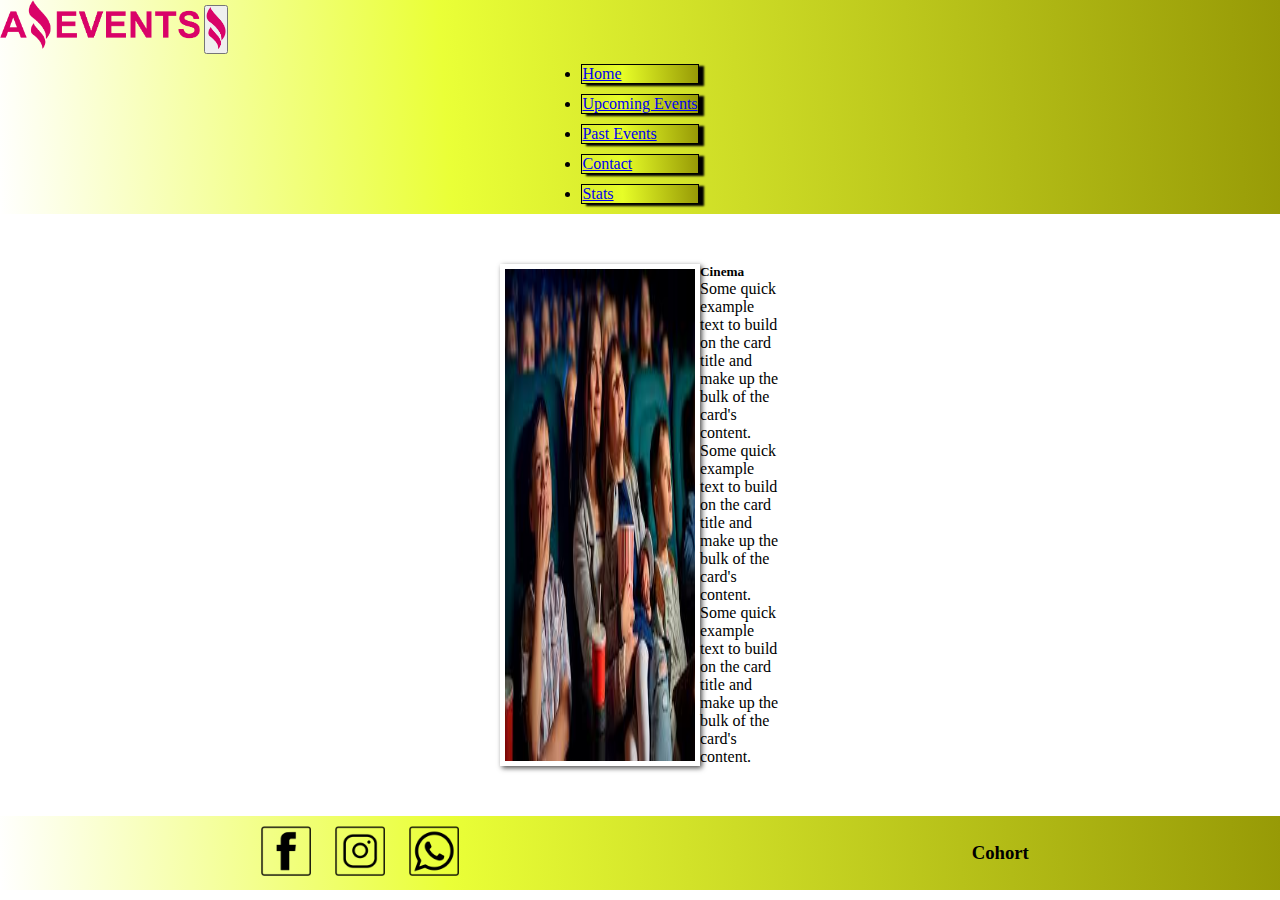
==== event.html @ e0758cc3 "task 1.1" ====
<!DOCTYPE html>
<html lang="es">
<head>
    <meta charset="UTF-8">
    <meta http-equiv="X-UA-Compatible" content="IE=edge">
    <meta name="viewport" content="width=S, initial-scale=1.0">
    <title>Amazing Events</title>
    <meta name="description" content="evento de Amazing Events">
    <link rel="stylesheet" href="./assets/css/style.css">
    <link rel="shortcut icon" href="./assets/img/Logo.ico" type="image/ico">
    <link href="https://cdn.jsdelivr.net/npm/bootstrap@5.3.0-alpha1/dist/css/bootstrap.min.css" rel="stylesheet" integrity="sha384-GLhlTQ8iRABdZLl6O3oVMWSktQOp6b7In1Zl3/Jr59b6EGGoI1aFkw7cmDA6j6gD" crossorigin="anonymous">
</head>
<body>
    <header>
        <nav class="navbar navbar-expand-lg bg-body-tertiary navegador">
            <div class="container-fluid">
              <a class="navbar-brand" href="#"><img src="./assets/img/Logo_Amazing_Events.png" class="logo" alt="logo amazing events"></a>
              <button class="navbar-toggler" type="button" data-bs-toggle="collapse" data-bs-target="#navbarNav" aria-controls="navbarNav" aria-expanded="false" aria-label="Toggle navigation">
                <img src="./assets/img/Logo_menu.png" class="logoMenu" alt="logo menu desplegable">
              </button>
              <div class="collapse navbar-collapse" id="navbarNav">
                <ul class="navbar-nav">
                  <li class="nav-item">
                    <a class="nav-link" href="./index.html">Home</a>
                  </li>
                  <li class="nav-item">
                    <a class="nav-link" href="./upcoming_events.html">Upcoming Events</a>
                  </li>
                  <li class="nav-item">
                    <a class="nav-link" href="./past_events.html">Past Events</a>
                  </li>
                  <li class="nav-item">
                    <a class="nav-link" href="./contact.html">Contact</a>
                  </li>
                  <li class="nav-item">
                    <a class="nav-link" href="./stats.html">Stats</a>
                  </li>
                </ul>
              </div>
            </div>
        </nav>
    </header>
    <main>
        <div class="container">
          <div class="row servicio">
            <div class="card" style="width: 20rem;">
                <img src="./assets/img/Cinema.jpg" class="card-img-top" alt="...">
                <div class="card-body">
                    <h5 class="card-title">Cinema</h5>
                    <p class="card-text">Some quick example text to build on the card title and make up the bulk of the card's content.</p>
                    <p class="card-text">Some quick example text to build on the card title and make up the bulk of the card's content.</p>
                    <p class="card-text">Some quick example text to build on the card title and make up the bulk of the card's content.</p>
                </div>
            </div>
          </div>
        </div>
    </main>
    <footer>
      <nav class="navegador">
        <div>
          <div class="pie">
            <div class="col-xs-6 col-lg-8">
              <a href="#"><img src="./assets/img/facebook_black.png" class="redes" alt="facebook"></a>
              <a href="#"><img src="./assets/img/instagram_black.png" class="redes" alt="instagram"></a>
              <a href="#"><img src="./assets/img/whatsapp_black.png" class="redes" alt="whatsapp"></a>
            </div>
            <div class="col-xs-6 col-lg-2">
              <h3>Cohort</h3>
            </div>
          </div>
        </div>
      </nav>
    </footer>
    <script src="https://cdn.jsdelivr.net/npm/bootstrap@5.3.0-alpha1/dist/js/bootstrap.bundle.min.js" integrity="sha384-w76AqPfDkMBDXo30jS1Sgez6pr3x5MlQ1ZAGC+nuZB+EYdgRZgiwxhTBTkF7CXvN" crossorigin="anonymous"></script>
</body>
</html>
---- assets/css/style.css ----
*{
    padding: 0px;
    margin: 0px;
    box-sizing: border-box;
}
.logo{
    max-width: 100%;
    width: 200px;
}
.logoMenu{
    width: 20px;
}
.navegador{
    background: rgb(183,193,24);
    background: linear-gradient(86deg, rgba(183,193,24,0.0006127450980392135) 0%, rgba(232,255,39,0.9249824929971989) 35%, rgba(151,154,6,1) 100%);
}
div.banner{
    background: rgb(232,238,174);
    background: radial-gradient(circle, rgba(232,238,174,1) 0%, rgba(209,218,59,1) 100%);
}
.grid{
    display: flex;
    justify-content: space-between;
    align-items: center;
    flex-wrap: nowrap;
    padding: 20px;
}
.form-check-input {
    background-color: #c7da18;
    border-color: #f60505;
}
.redes{
    width: 50px;
    margin: 10px;
}
.pie{
    display: flex;
    justify-content: space-around;
    align-items: center;
    max-width: 100%;
}
#flexSwitchCheck1, #flexSwitchCheck2, #flexSwitchCheck3, #flexSwitchCheck4{
    background-color:wheat;
}
#flexSwitchCheck1:checked, #flexSwitchCheck2:checked, #flexSwitchCheck3:checked, #flexSwitchCheck4:checked{
    background-color:goldenrod;
}
.servicio{
    display: flex;
    justify-content: center;
    padding: 10px;
}
.card{
    margin: 10px;
    display: flex;
    justify-content: center;
    padding: 20px;
}
.card-img-top{
    width: 200px;
    box-shadow: 2px 2px 5px rgba(75, 75, 75, 0.989);
    padding: 5px;
}
.card-body{
    display: flex;
    flex-direction: column;
    justify-content: space-between;
}
.row{
    gap: 10px;
}
.btn-warning{
    box-shadow: 2px 2px 5px rgba(75, 75, 75, 0.989);
}
.mano{
    text-decoration: none;
}
.mensaje{
    display: flex;
    flex-direction: column;
    margin: 10px;
}
.submit{
    margin-bottom: 20px;
    background-color: wheat;
    padding: 5px;
    border-radius: 5px;
    box-shadow: 2px 2px 5px rgba(75, 75, 75, 0.989);
}
table{
    border: 2px solid goldenrod;
    margin: 20px;
    display: flex;
    flex-direction: column;
}
thead.banner{
    background: rgb(232,238,174);
    background: radial-gradient(circle, rgba(232,238,174,1) 0%, rgba(209,218,59,1) 100%);
}
.rubro{
    display: flex;
    justify-content: space-around;
}
td{
    border: 1px solid goldenrod;
}

@media only screen and (min-width: 1000px) {
    #navbarNav{
        display: flex;
        justify-content: center;
    }
    .nav-item{
        border: 1px solid black;
        margin: 10px;
        background: rgb(183,193,24);
        background: linear-gradient(86deg, rgba(183,193,24,0.0006127450980392135) 0%, rgba(232,255,39,0.9249824929971989) 35%, rgba(151,154,6,1) 100%);
        box-shadow: 5px 2px 2px black;
    }
    .buscador{
        display: flex;
        justify-content: space-between;
        align-items: center;
    }
    .card{
        margin: 20px;
    }
    .mensaje{
        width: 80%;
        padding-left: 20px;
        
    }
}
@media only screen and (max-width: 700px) {
    .buscador{
        display: flex;
        flex-direction: column;
        align-items: center;
        justify-content: center;
    }
}
@media only screen and (min-width: 700px) {
    
    .buscador{
        display: flex;
        justify-content: space-between;
        align-items: center;
    }
    .card{
        margin: 20px;
    }
}
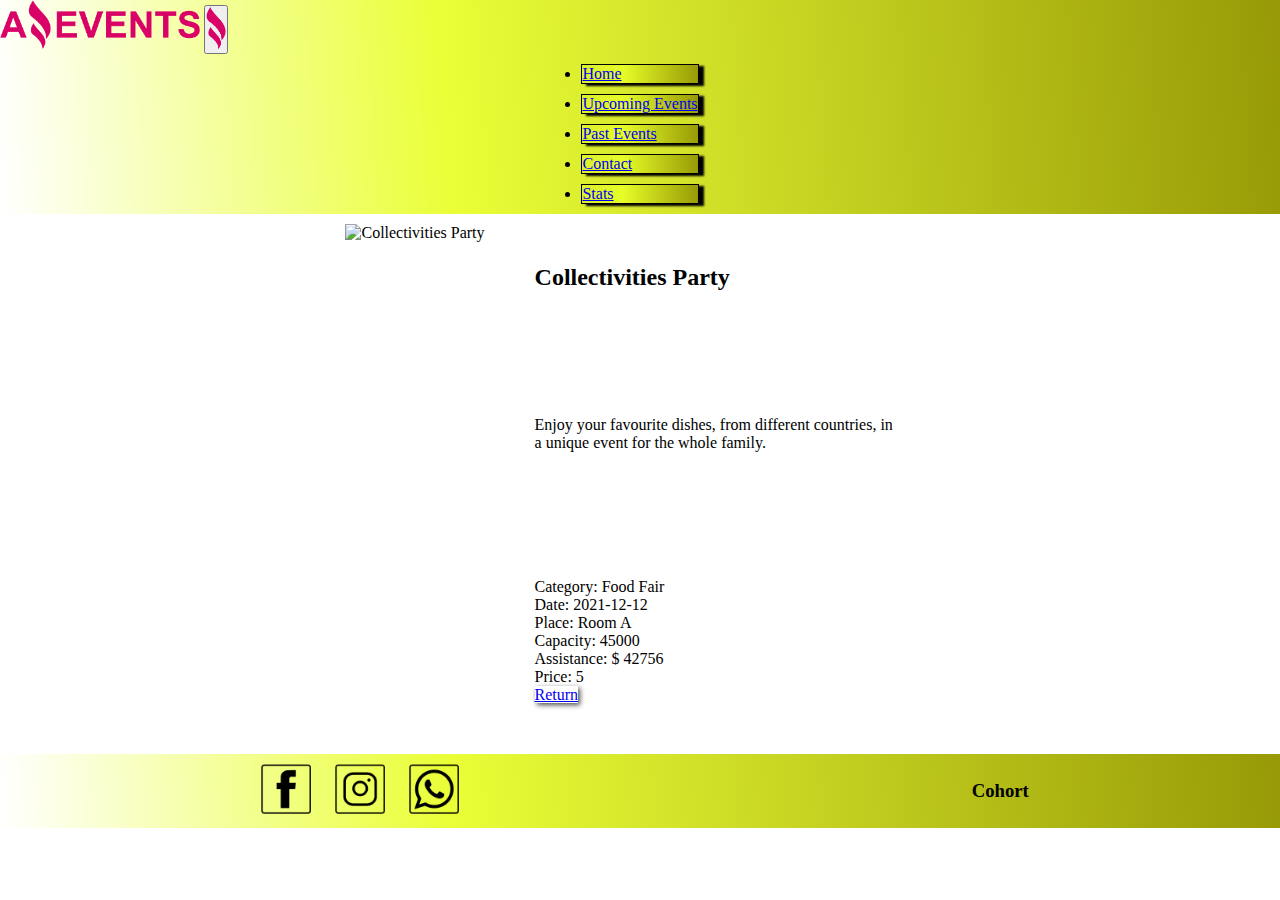
==== commit 893ca3c8: "task 3 a revisar" ====
--- a/event.html
+++ b/event.html
@@ -42,16 +42,8 @@
     </header>
     <main>
         <div class="container">
-          <div class="row servicio">
-            <div class="card" style="width: 20rem;">
-                <img src="./assets/img/Cinema.jpg" class="card-img-top" alt="...">
-                <div class="card-body">
-                    <h5 class="card-title">Cinema</h5>
-                    <p class="card-text">Some quick example text to build on the card title and make up the bulk of the card's content.</p>
-                    <p class="card-text">Some quick example text to build on the card title and make up the bulk of the card's content.</p>
-                    <p class="card-text">Some quick example text to build on the card title and make up the bulk of the card's content.</p>
-                </div>
-            </div>
+          <div class="row servicio" id="cartaAmpliada">
+            
           </div>
         </div>
     </main>
@@ -72,5 +64,7 @@
       </nav>
     </footer>
     <script src="https://cdn.jsdelivr.net/npm/bootstrap@5.3.0-alpha1/dist/js/bootstrap.bundle.min.js" integrity="sha384-w76AqPfDkMBDXo30jS1Sgez6pr3x5MlQ1ZAGC+nuZB+EYdgRZgiwxhTBTkF7CXvN" crossorigin="anonymous"></script>
-</body>
+    <script src="./assets/js/data.js"></script>
+    <script src="./assets/js/event.js"></script>
+  </body>
 </html>--- a/assets/css/style.css
+++ b/assets/css/style.css
@@ -25,10 +25,6 @@
     flex-wrap: nowrap;
     padding: 20px;
 }
-.form-check-input {
-    background-color: #c7da18;
-    border-color: #f60505;
-}
 .redes{
     width: 50px;
     margin: 10px;
@@ -39,11 +35,12 @@
     align-items: center;
     max-width: 100%;
 }
-#flexSwitchCheck1, #flexSwitchCheck2, #flexSwitchCheck3, #flexSwitchCheck4{
-    background-color:wheat;
+.form-check-input{
+    background-color:wheat !important;
 }
-#flexSwitchCheck1:checked, #flexSwitchCheck2:checked, #flexSwitchCheck3:checked, #flexSwitchCheck4:checked{
-    background-color:goldenrod;
+.form-check-input:checked{
+    background-color:goldenrod !important;
+    border-color: #000000 !important;
 }
 .servicio{
     display: flex;
@@ -130,6 +127,9 @@
         padding-left: 20px;
         
     }
+    .form-switch {
+        padding-right: 0.2em !important;
+    }
 }
 @media only screen and (max-width: 700px) {
     .buscador{
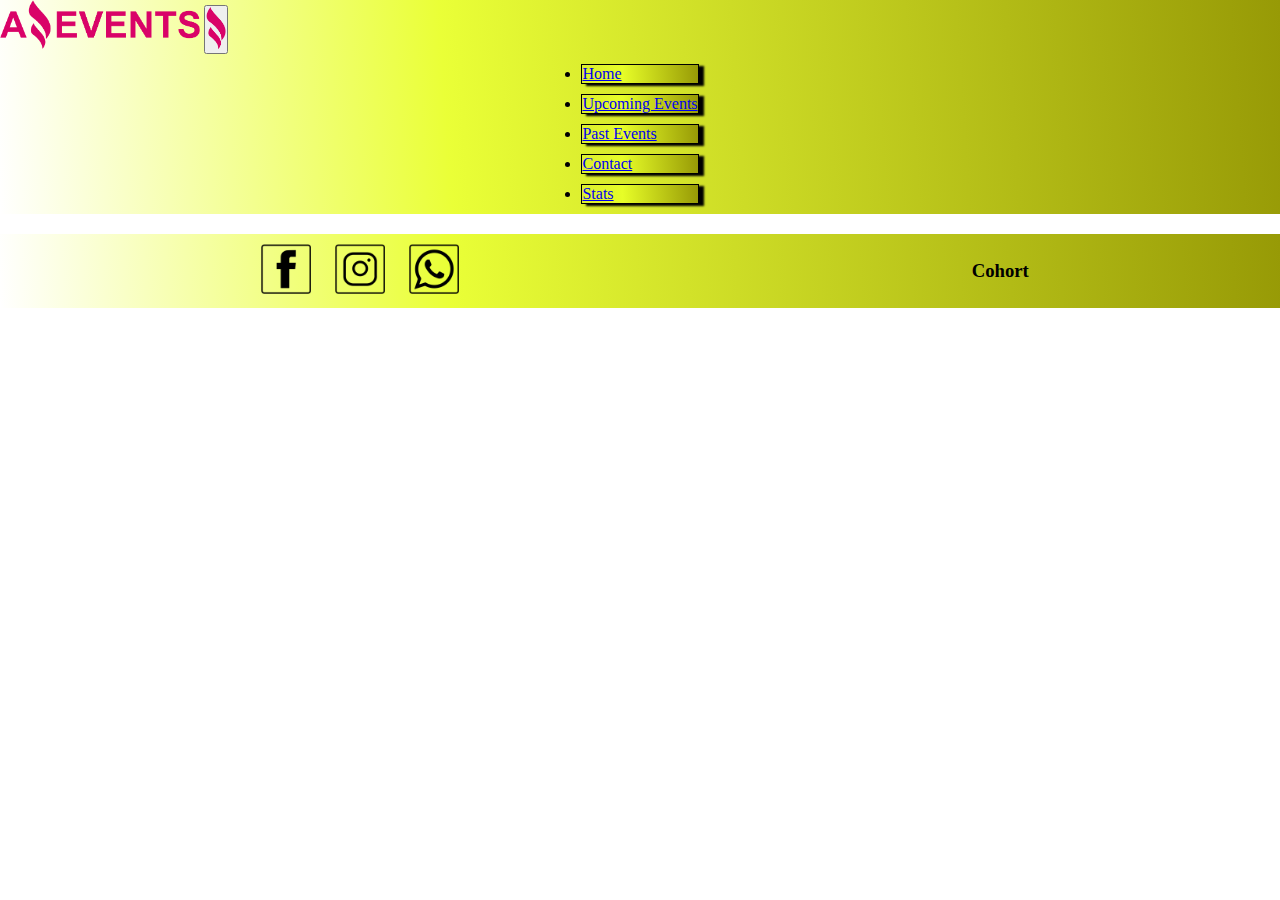
==== commit 5919c755: "task 3.1" ====
--- a/event.html
+++ b/event.html
@@ -42,7 +42,7 @@
     </header>
     <main>
         <div class="container">
-          <div class="row servicio" id="cartaAmpliada">
+          <div class="row servicio cartaAmpliada" id="cartaAmpliada">
             
           </div>
         </div>
